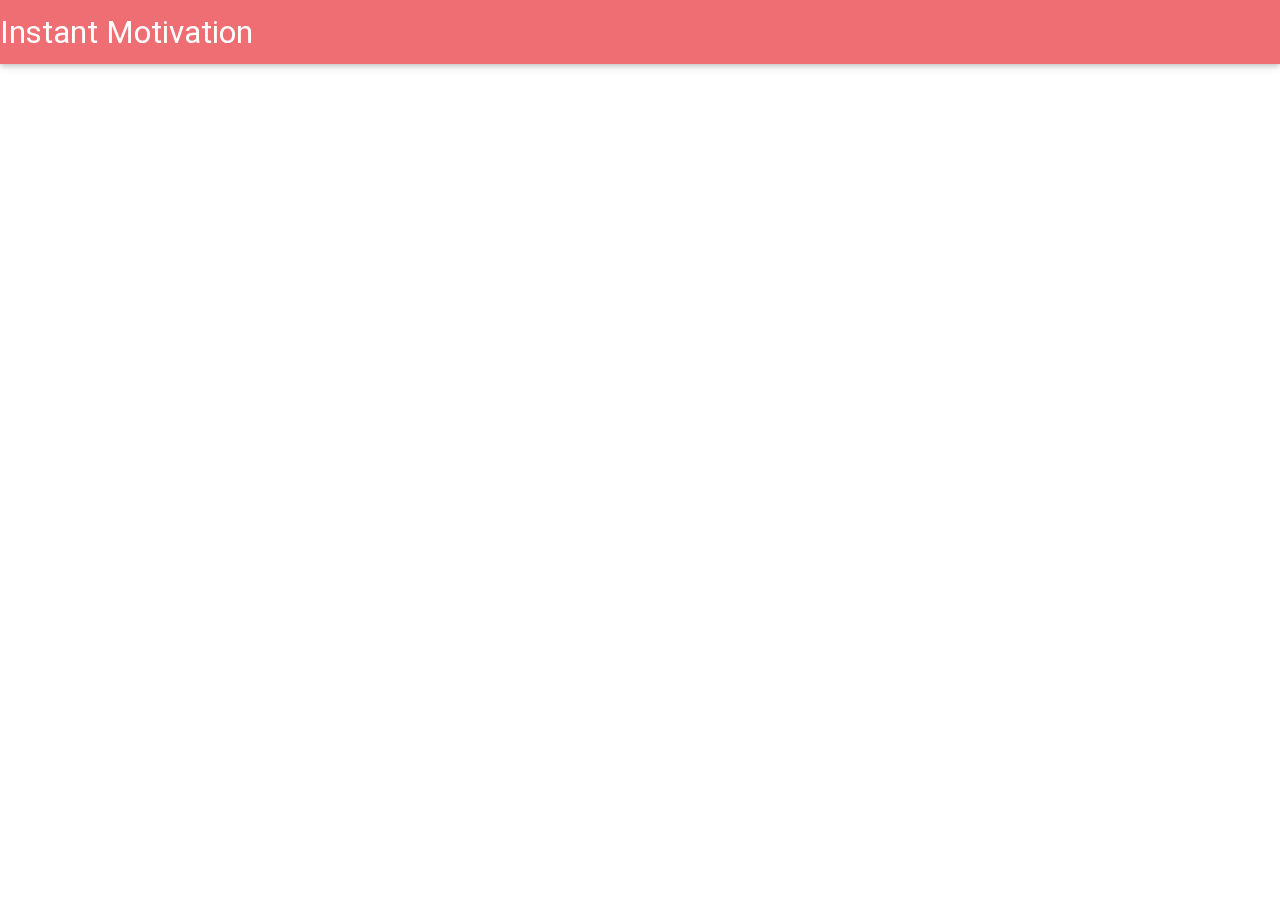
==== platforms/android/assets/www/index.html @ 3de13040 "First Commit" ====
<!DOCTYPE html>
<html>
<head>
    <meta charset="utf-8"/>
    <meta name="viewport" content="width=device-width, initial-scale=1.0, user-scalable=no, minimum-scale=1.0, maximum-scale=1.0">
    <!-- <link href="topcoat/css/topcoat-mobile-dark.min.css" rel="stylesheet"> -->
    <link href="css/pageslider.css" rel="stylesheet">
    <!-- <link href="css/styles.css" rel="stylesheet"> -->
    <link rel="stylesheet" href="http://cdn.leafletjs.com/leaflet-0.5.1/leaflet.css" />
    <link type="text/css" rel="stylesheet" href="materialize/css/materialize.min.css"  media="screen,projection"/>
</head>

<body>

<script src="lib/jquery-1.9.1.min.js"></script>
<script type="text/javascript" src="materialize/js/materialize.min.js"></script>
<script src="lib/underscore-min.js"></script>
<script src="lib/backbone-min.js"></script>
<script src="lib/pageslider.js"></script>
<script src="http://cdn.leafletjs.com/leaflet-0.5.1/leaflet.js"></script>

<script src="js/app.js"></script>
<script src="js/utils/templates.js"></script>
<script src="js/models/EmployeeModel.js"></script>
<script src="js/adapters/localstorage-adapter.js"></script>
<script src="js/routers/AppRouter.js"></script>
<script src="js/views/HomeView.js"></script>
<script src="js/views/EmployeeListView.js"></script>
<script src="js/views/EmployeeView.js"></script>
<script src="js/views/ReportsView.js"></script>
<script src="js/views/MapView.js"></script>

</body>
</html>
---- platforms/android/assets/www/topcoat/css/topcoat-mobile-dark.min.css ----
@font-face{font-family:"Source Sans";src:url(../font/SourceSansPro-Regular.otf)}@font-face{font-family:"Source Sans";src:url(../font/SourceSansPro-Light.otf);font-weight:200}@font-face{font-family:"Source Sans";src:url(../font/SourceSansPro-Semibold.otf);font-weight:600}body{margin:0;padding:0;background:#3a3f42 url(../img/bg_dark.png) repeat-x;color:#000;font:16px "Source Sans",helvetica,arial,sans-serif;font-weight:200;text-rendering:optimizeLegibility}.topcoat-icon--menu-stack{background:url(../img/hamburger_light.svg) no-repeat;-webkit-background-size:cover;-moz-background-size:cover;background-size:cover}.quarter{width:25%}.half{width:50%}.three-quarters{width:75%}.third{width:33.333%}.two-thirds{width:66.666%}.full{width:100%}.left{text-align:left}.center{text-align:center}.right{text-align:right}.reset-ui{-webkit-box-sizing:border-box;-moz-box-sizing:border-box;box-sizing:border-box;-webkit-background-clip:padding;-moz-background-clip:padding;background-clip:padding-box;position:relative;display:inline-block;vertical-align:top;padding:0;margin:0;font:inherit;color:inherit;background:transparent;border:0;cursor:default;-webkit-user-select:none;-moz-user-select:none;-ms-user-select:none;user-select:none;-o-text-overflow:ellipsis;text-overflow:ellipsis;white-space:nowrap;overflow:hidden}.topcoat-button,.topcoat-button--quiet,.topcoat-button--large,.topcoat-button--large--quiet,.topcoat-button--cta,.topcoat-button--large--cta{position:relative;display:inline-block;vertical-align:top;-webkit-box-sizing:border-box;-moz-box-sizing:border-box;box-sizing:border-box;-webkit-background-clip:padding;-moz-background-clip:padding;background-clip:padding-box;padding:0;margin:0;font:inherit;color:inherit;background:transparent;border:0;cursor:default;-webkit-user-select:none;-moz-user-select:none;-ms-user-select:none;user-select:none;-o-text-overflow:ellipsis;text-overflow:ellipsis;white-space:nowrap;overflow:hidden;padding:0 1.25rem;font-size:16px;line-height:3rem;letter-spacing:1px;color:#c6c8c8;text-shadow:0 -1px rgba(0,0,0,.69);vertical-align:top;background-color:#595b5b;-webkit-box-shadow:inset 0 1px rgba(255,255,255,.12);box-shadow:inset 0 1px rgba(255,255,255,.12);border:1px solid rgba(0,0,0,.36);-webkit-border-radius:6px;border-radius:6px}.topcoat-button:active,.topcoat-button.is-active,.topcoat-button--large:active,.topcoat-button--large.is-active{background-color:#404141;-webkit-box-shadow:inset 0 1px rgba(0,0,0,.18);box-shadow:inset 0 1px rgba(0,0,0,.18)}.topcoat-button:disabled,.topcoat-button.is-disabled{opacity:.3;cursor:default;pointer-events:none}.topcoat-button--quiet{background:transparent;border:1px solid transparent;-webkit-box-shadow:none;box-shadow:none}.topcoat-button--quiet:active,.topcoat-button--quiet.is-active,.topcoat-button--large--quiet:active,.topcoat-button--large--quiet.is-active{color:#c6c8c8;text-shadow:0 -1px rgba(0,0,0,.69);background-color:#404141;border:1px solid rgba(0,0,0,.36);-webkit-box-shadow:inset 0 1px rgba(0,0,0,.18);box-shadow:inset 0 1px rgba(0,0,0,.18)}.topcoat-button--quiet:disabled,.topcoat-button--quiet.is-disabled{opacity:.3;cursor:default;pointer-events:none}.topcoat-button--large,.topcoat-button--large--quiet{font-size:1.3rem;line-height:4rem}.topcoat-button--large:disabled,.topcoat-button--large.is-disabled{opacity:.3;cursor:default;pointer-events:none}.topcoat-button--large--quiet{background:transparent;border:1px solid transparent;-webkit-box-shadow:none;box-shadow:none}.topcoat-button--large--quiet:disabled,.topcoat-button--large--quiet.is-disabled{opacity:.3;cursor:default;pointer-events:none}.topcoat-button--cta,.topcoat-button--large--cta{border:1px solid #143250;background-color:#288edf;-webkit-box-shadow:inset 0 1px rgba(255,255,255,.36);box-shadow:inset 0 1px rgba(255,255,255,.36);color:#fff;font-weight:500;text-shadow:0 -1px rgba(0,0,0,.36)}.topcoat-button--cta:active,.topcoat-button--cta.is-active,.topcoat-button--large--cta:active,.topcoat-button--large--cta.is-active{background-color:#1976c3;-webkit-box-shadow:inset 0 1px rgba(0,0,0,.12);box-shadow:inset 0 1px rgba(0,0,0,.12)}.topcoat-button--cta:disabled,.topcoat-button--cta.is-disabled{opacity:.3;cursor:default;pointer-events:none}.topcoat-button--large--cta{font-size:1.3rem;line-height:4rem}.topcoat-button--large-cta:disabled,.topcoat-button--large--cta.is-disabled{opacity:.3;cursor:default;pointer-events:none}.topcoat-icon-button,.topcoat-icon-button--quiet,.topcoat-icon-button--large,.topcoat-icon-button--large--quiet{position:relative;display:inline-block;vertical-align:top;-webkit-box-sizing:border-box;-moz-box-sizing:border-box;box-sizing:border-box;-webkit-background-clip:padding;-moz-background-clip:padding;background-clip:padding-box;padding:0;margin:0;font:inherit;color:inherit;background:transparent;border:0;cursor:default;-webkit-user-select:none;-moz-user-select:none;-ms-user-select:none;user-select:none;-o-text-overflow:ellipsis;text-overflow:ellipsis;white-space:nowrap;overflow:hidden;padding:0 .75rem;line-height:3rem;letter-spacing:1px;color:#c6c8c8;text-shadow:0 -1px rgba(0,0,0,.69);vertical-align:baseline;background-color:#595b5b;-webkit-box-shadow:inset 0 1px rgba(255,255,255,.12);box-shadow:inset 0 1px rgba(255,255,255,.12);border:1px solid rgba(0,0,0,.36);-webkit-border-radius:6px;border-radius:6px}.topcoat-icon-button:active,.topcoat-icon-button.is-active{background-color:#404141;-webkit-box-shadow:inset 0 1px rgba(0,0,0,.18);box-shadow:inset 0 1px rgba(0,0,0,.18)}.topcoat-icon-button:disabled,.topcoat-icon-button.is-disabled{opacity:.3;cursor:default;pointer-events:none}.topcoat-icon-button--quiet{background:transparent;border:1px solid transparent;-webkit-box-shadow:none;box-shadow:none}.topcoat-icon-button--quiet:active,.topcoat-icon-button--quiet.is-active,.topcoat-icon-button--large--quiet:active,.topcoat-icon-button--large--quiet.is-active{color:#c6c8c8;text-shadow:0 -1px rgba(0,0,0,.69);background-color:#404141;border:1px solid rgba(0,0,0,.36);-webkit-box-shadow:inset 0 1px rgba(0,0,0,.18);box-shadow:inset 0 1px rgba(0,0,0,.18)}.topcoat-icon-button--quiet:disabled,.topcoat-icon-button--quiet.is-disabled{opacity:.3;cursor:default;pointer-events:none}.topcoat-icon-button--large,.topcoat-icon-button--large--quiet{width:4rem;height:4rem;line-height:4rem}.topcoat-icon-button--large:active,.topcoat-icon-button--large.is-active{background-color:#404141;-webkit-box-shadow:inset 0 1px rgba(0,0,0,.18);box-shadow:inset 0 1px rgba(0,0,0,.18)}.topcoat-icon-button--large:disabled,.topcoat-icon-button--large.is-disabled{opacity:.3;cursor:default;pointer-events:none}.topcoat-icon-button--large--quiet{background:transparent;border:1px solid transparent;-webkit-box-shadow:none;box-shadow:none}.topcoat-icon-button--large--quiet:disabled,.topcoat-icon-button--large--quiet.is-disabled{opacity:.3;cursor:default;pointer-events:none}.topcoat-icon,.topcoat-icon--large{position:relative;display:inline-block;vertical-align:top;overflow:hidden;width:1.5rem;height:1.5rem;vertical-align:middle}.topcoat-icon--large{width:2.5rem;height:2.5rem}.topcoat-list__container{padding:0;margin:0;font:inherit;color:inherit;background:transparent;border:0;cursor:default;-webkit-user-select:none;-moz-user-select:none;-ms-user-select:none;user-select:none;overflow:auto;-webkit-overflow-scrolling:touch;border-top:1px solid #2f3234;border-bottom:1px solid #eff1f1;background-color:#444849}.topcoat-list__header{margin:0;padding:4px 20px;font-size:.9em;font-weight:400;background-color:#3b3e40;color:#868888;text-shadow:0 -1px 0 rgba(0,0,0,.3);border-top:solid 1px rgba(255,255,255,.1);border-bottom:solid 1px rgba(255,255,255,.05)}.topcoat-list{padding:0;margin:0;list-style-type:none;border-top:1px solid #2f3234;color:#c6c8c8}.topcoat-list__item{margin:0;padding:0;padding:1.25rem;border-top:1px solid #5e6061;border-bottom:1px solid #2f3234}.topcoat-list__item:first-child{border-top:1px solid rgba(0,0,0,.05)}.topcoat-navigation-bar{-webkit-box-sizing:border-box;-moz-box-sizing:border-box;box-sizing:border-box;-webkit-background-clip:padding;-moz-background-clip:padding;background-clip:padding-box;white-space:nowrap;overflow:hidden;word-spacing:0;padding:0;margin:0;font:inherit;color:inherit;background:transparent;border:0;cursor:default;-webkit-user-select:none;-moz-user-select:none;-ms-user-select:none;user-select:none;height:4rem;padding-left:1rem;padding-right:1rem;background:#595b5b;color:#fff;-webkit-box-shadow:inset 0 -1px #333434,0 1px rgba(0,0,0,.15);box-shadow:inset 0 -1px #333434,0 1px rgba(0,0,0,.15)}.topcoat-navigation-bar__item{-webkit-box-sizing:border-box;-moz-box-sizing:border-box;box-sizing:border-box;-webkit-background-clip:padding;-moz-background-clip:padding;background-clip:padding-box;position:relative;display:inline-block;vertical-align:top;padding:0;margin:0;font:inherit;color:inherit;background:transparent;border:0;margin:var-margin;line-height:4rem;vertical-align:top}.topcoat-navigation-bar__title{padding:0;margin:0;font:inherit;color:inherit;background:transparent;border:0;-o-text-overflow:ellipsis;text-overflow:ellipsis;white-space:nowrap;overflow:hidden;font-size:1.3rem;font-weight:400;color:#fff}.topcoat-search-input,.topcoat-search-input--large{vertical-align:top;-webkit-box-sizing:border-box;-moz-box-sizing:border-box;box-sizing:border-box;padding:0 1.25rem;-webkit-border-radius:6px;border-radius:6px;margin:var-margin;height:3rem;font-size:16px;font-family:"Source Sans",helvetica,arial,sans-serif;font-weight:200;outline:0;border:1px solid rgba(0,0,0,.36);background-color:#595b5b;-webkit-box-shadow:inset 0 1px rgba(0,0,0,.18);box-shadow:inset 0 1px rgba(0,0,0,.18);color:#c6c8c8;-webkit-appearance:none;padding:0 0 0 2.7em;-webkit-border-radius:30px;border-radius:30px;background-image:url(../img/search_light.svg);background-position:1em center;background-repeat:no-repeat;-webkit-background-size:16px;-moz-background-size:16px;background-size:16px}.topcoat-search-input:focus,.topcoat-search-input--large:focus{background-color:#fff;color:var-color-focus}.topcoat-search-input::-webkit-search-cancel-button,.topcoat-search-input::-webkit-search-decoration{margin-right:5px}.topcoat-search-input:focus::-webkit-input-placeholder,.topcoat-search-input:focus::-webkit-input-placeholder{color:#c6c8c8}.topcoat-search-input:disabled,.topcoat-search-input.is-disabled{opacity:.3;cursor:default;pointer-events:none}.topcoat-search-input--large{height:4rem;font-size:1.3rem;font-weight:200;padding-left:2.8em;-webkit-border-radius:40px;border-radius:40px;background-position:1.2em center;-webkit-background-size:1.3rem;-moz-background-size:1.3rem;background-size:1.3rem}.topcoat-search-input--large:disabled,.topcoat-search-input--large.is-disabled{opacity:.3;cursor:default;pointer-events:none}.topcoat-text-input,.topcoat-text-input--large{vertical-align:top;-webkit-box-sizing:border-box;-moz-box-sizing:border-box;box-sizing:border-box;padding:0 1.25rem;-webkit-border-radius:6px;border-radius:6px;margin:var-margin;height:3rem;font-size:16px;font-family:"Source Sans",helvetica,arial,sans-serif;font-weight:200;outline:0;border:1px solid rgba(0,0,0,.36);background-color:#595b5b;-webkit-box-shadow:inset 0 1px rgba(0,0,0,.18);box-shadow:inset 0 1px rgba(0,0,0,.18);color:#c6c8c8}.topcoat-text-input:focus{background-color:#fff;color:#000}.topcoat-text-input:disabled,.topcoat-text-input.is-disabled{opacity:.3;cursor:default;pointer-events:none}.topcoat-text-input--large{height:4rem;font-size:1.3rem}.topcoat-text-input--large:focus{background-color:#fff;color:#000}.topcoat-text-input--large.is-disabled,.topcoat-text-input--large:disabled{opacity:.3;cursor:default;pointer-events:none}
---- platforms/android/assets/www/css/pageslider.css ----
#container {
    position: absolute;
    width: 100%;
    height: 100%;
    overflow: hidden;
}

.page {
    position: absolute;
    top: 0;
    left: 0;
    width: 100%;
    height: 100%;
    -webkit-transform: translate3d(0, 0, 0);
    transform: translate3d(0, 0, 0);
}

.page.page-left {
    -webkit-transform: translate3d(-100%, 0, 0);
    transform: translate3d(-100%, 0, 0);
}

.page.page-center {
    -webkit-transform: translate3d(0, 0, 0);
    transform: translate3d(0, 0, 0);
}

.page.page-right {
    -webkit-transform: translate3d(100%, 0, 0);
    transform: translate3d(100%, 0, 0);
}

.page.transition {
    -webkit-transition-duration: .25s;
    transition-duration: .25s;
}
---- platforms/android/assets/www/css/styles.css ----
.topcoat-navigation-bar {
    z-index: 10;
}

.scroller {
    overflow: auto;
    -webkit-overflow-scrolling: touch;
    position: absolute;
    top: 64px;
    bottom: 0px;
    left: 0px;
    right: 0px;
}

.topcoat-icon--back {
    background: url("images/back_light.svg") no-repeat;
    -webkit-background-size: cover;
    -moz-background-size: cover;
    background-size: cover;
}

.topcoat-list__container {
    border-bottom: none;
    clear: both;
}

.count {
    color: #58C0FF;
    position: absolute;
    right: 50px;
    top: 26px;
    font-weight: bold;
}

.search-bar {
    padding:12px 10px 12px 8px;
}

a {
    text-decoration: none;
    color: inherit;
    -webkit-touch-callout: none;
    -webkit-tap-highlight-color: rgb(0, 0, 0);
}

.details {
    margin: auto;
}

.details>img {
    float:left;
    margin:10px;
    width: 80px;
    height: 80px;
}

.details h1 {
    padding: 12px 0px 4px 0px;
    margin: 0px 0px 0px 0px;
    font-size: 1.2rem;
    color: #C6C8C8;
}

.details h2 {
    padding: 0px 0px 0px 0px;
    margin: 0px 0px 0px 0px;
    font-size: 1.1rem;
    font-weight: normal;
    color: #888;
}

.list li {
    position: relative;
    text-align: left;
    clear: both;
    padding: 12px 60px 16px 8px !important;
}

.list > li p:nth-of-type(1) {
    margin: 0px;
    padding-top: 4px;
    font-weight: bold;
}

.list > li p:nth-of-type(2) {
    margin: 0px;
    color: #888;
}

.list > li img {
    width: 48px;
    height: 48px;
    float: left;
    margin-top: 0px;
    margin-right: 8px;
}

.list li:active {
    background-color: #404141;
    -webkit-box-shadow: inset 0 1px rgba(0,0,0,0.18);
    box-shadow: inset 0 1px rgba(0,0,0,0.18);
}

.action-list > li {
    position: relative;
}

.action-icon {
    position: absolute !important;
    top: 22px;
    right: 20px !important;
    width: 28px !important;
    height: 28px;
}

.actions li p:nth-of-type(2) {
    color:  #58C0FF ;
}

ul {
    clear:both;
    border-top: none !important;
}

.icon-call {
    background: transparent url(images/call.svg);
    background-repeat: no-repeat;
    -webkit-background-size: cover;
    -moz-background-size: cover;
    background-size: cover;
}

.icon-sms {
    background: transparent url(images/chat.svg);
    background-repeat: no-repeat;
    -webkit-background-size: cover;
    -moz-background-size: cover;
    background-size: cover;
}

.icon-mail {
    background: transparent url(images/email.svg);
    background-repeat: no-repeat;
    -webkit-background-size: cover;
    -moz-background-size: cover;
    background-size: cover;
}

.icon-manager {
    background: transparent url(images/next.svg);
    background-repeat: no-repeat;
    -webkit-background-size: cover;
    -moz-background-size: cover;
    background-size: cover;
}

.icon-reports {
    background: transparent url(images/next.svg);
    background-repeat: no-repeat;
    -webkit-background-size: cover;
    -moz-background-size: cover;
    background-size: cover;
}

.icon-location {
    background: transparent url(images/location.svg);
    background-repeat: no-repeat;
    -webkit-background-size: cover;
    -moz-background-size: cover;
    background-size: cover;
}

.chevron {
    background: transparent url(images/next_blue.svg);
    background-repeat: no-repeat;
    background-size: contain;
    width: 20px;
    height: 20px;
    position: absolute;
    right: 12px;
    top: 22px;
    height: 50px;
    width: 28px;
}

#map {
    position: absolute;
    top: 64px;
    left: 0;
    right: 0;
    bottom: 0;
    overflow: hidden;
}
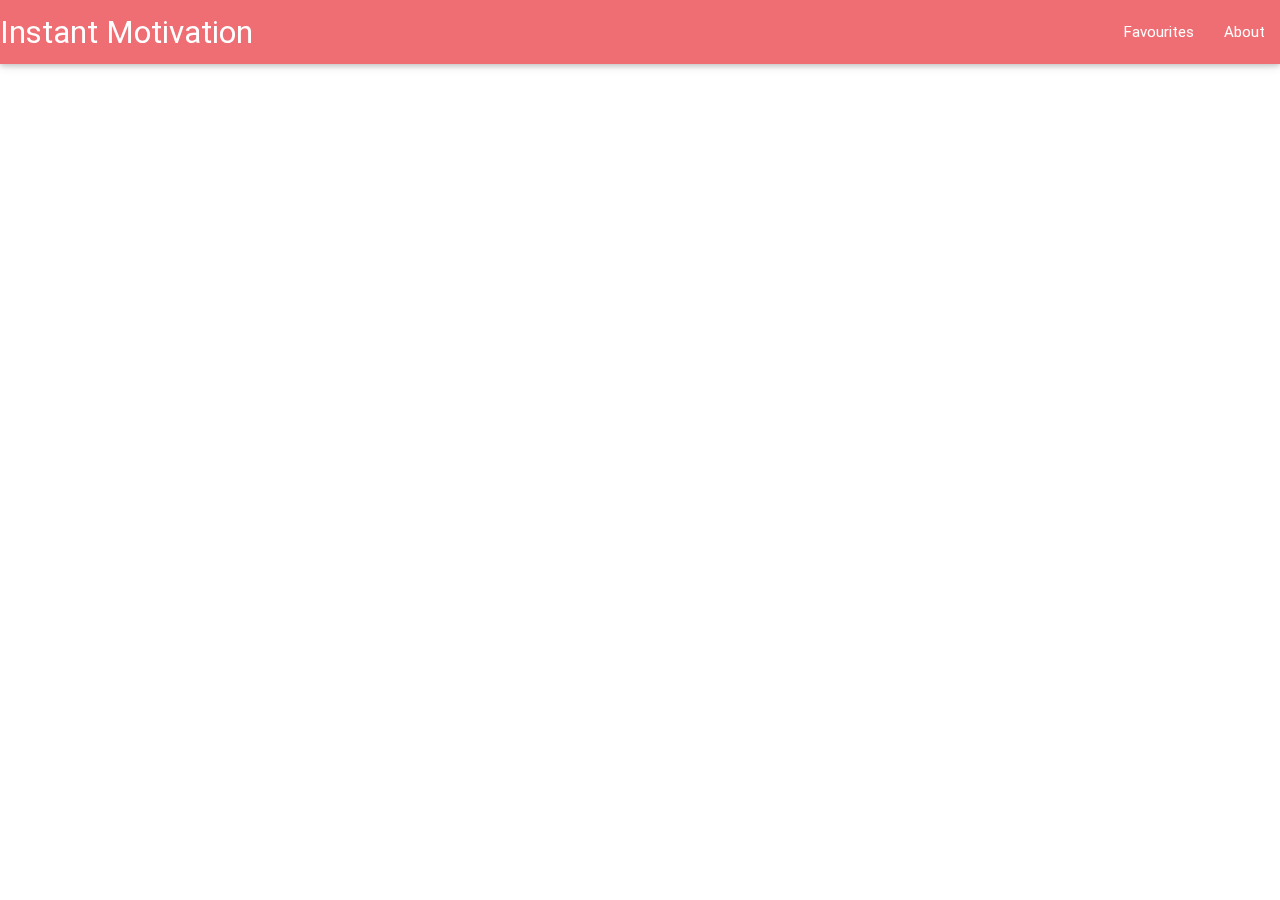
==== commit da60963f: "Second commit with some new files to commit" ====
--- a/platforms/android/assets/www/index.html
+++ b/platforms/android/assets/www/index.html
@@ -3,10 +3,7 @@
 <head>
     <meta charset="utf-8"/>
     <meta name="viewport" content="width=device-width, initial-scale=1.0, user-scalable=no, minimum-scale=1.0, maximum-scale=1.0">
-    <!-- <link href="topcoat/css/topcoat-mobile-dark.min.css" rel="stylesheet"> -->
     <link href="css/pageslider.css" rel="stylesheet">
-    <!-- <link href="css/styles.css" rel="stylesheet"> -->
-    <link rel="stylesheet" href="http://cdn.leafletjs.com/leaflet-0.5.1/leaflet.css" />
     <link type="text/css" rel="stylesheet" href="materialize/css/materialize.min.css"  media="screen,projection"/>
 </head>
 
@@ -17,18 +14,15 @@
 <script src="lib/underscore-min.js"></script>
 <script src="lib/backbone-min.js"></script>
 <script src="lib/pageslider.js"></script>
-<script src="http://cdn.leafletjs.com/leaflet-0.5.1/leaflet.js"></script>
 
 <script src="js/app.js"></script>
 <script src="js/utils/templates.js"></script>
 <script src="js/models/EmployeeModel.js"></script>
 <script src="js/adapters/localstorage-adapter.js"></script>
 <script src="js/routers/AppRouter.js"></script>
-<script src="js/views/HomeView.js"></script>
+<script src="js/views/HeaderView.js"></script>
 <script src="js/views/EmployeeListView.js"></script>
-<script src="js/views/EmployeeView.js"></script>
-<script src="js/views/ReportsView.js"></script>
-<script src="js/views/MapView.js"></script>
+<script src="js/views/AboutView.js"></script>
 
 </body>
 </html>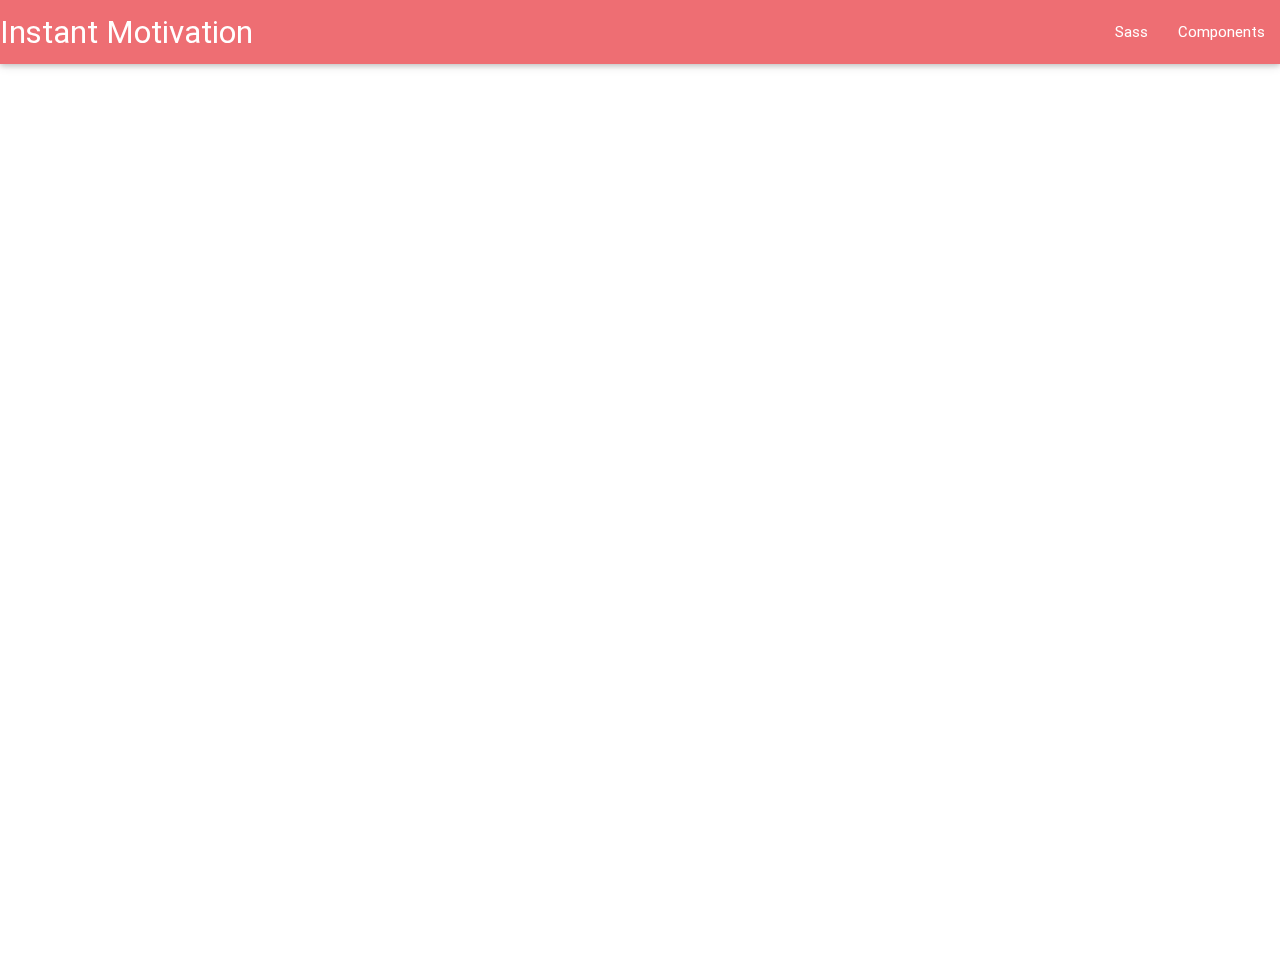
==== commit 898ad2e8: "Some new changes, including trying to load more results when the user gets to the bottom of the page" ====
--- a/platforms/android/assets/www/index.html
+++ b/platforms/android/assets/www/index.html
@@ -10,7 +10,8 @@
 <body>
 
 <script src="lib/jquery-1.9.1.min.js"></script>
-<script type="text/javascript" src="materialize/js/materialize.min.js"></script>
+<script type="text/javascript" src="materialize/js/materialize.js"></script>
+<script src="jquery-p2r/jquery.p2r.js"></script>
 <script src="lib/underscore-min.js"></script>
 <script src="lib/backbone-min.js"></script>
 <script src="lib/pageslider.js"></script>
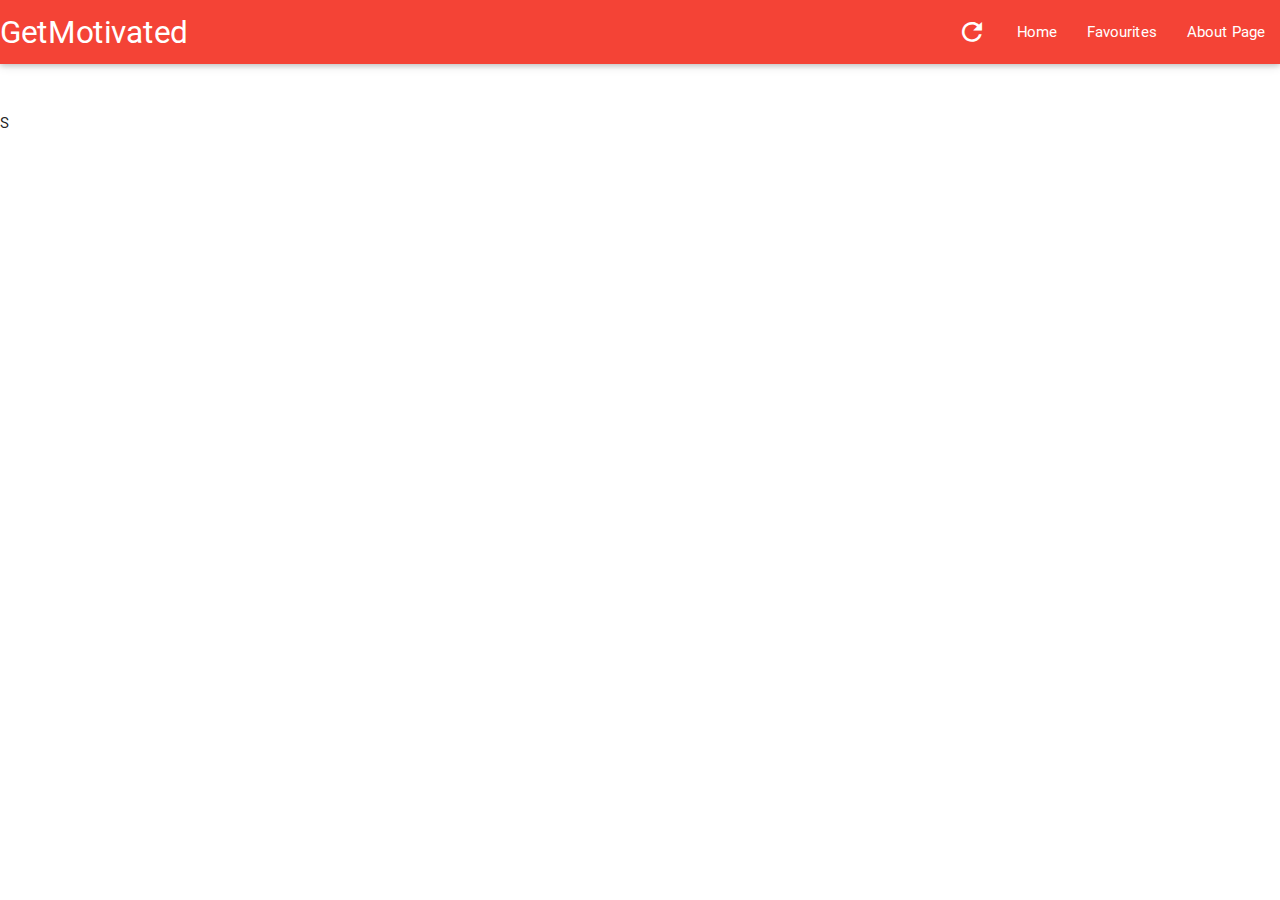
==== commit 660c6e87: "Added functionalty for deleting favourites and undoing the delete" ====
--- a/platforms/android/assets/www/index.html
+++ b/platforms/android/assets/www/index.html
@@ -3,26 +3,28 @@
 <head>
     <meta charset="utf-8"/>
     <meta name="viewport" content="width=device-width, initial-scale=1.0, user-scalable=no, minimum-scale=1.0, maximum-scale=1.0">
-    <link href="css/pageslider.css" rel="stylesheet">
     <link type="text/css" rel="stylesheet" href="materialize/css/materialize.min.css"  media="screen,projection"/>
+    <link type="text/css" rel="stylesheet" href="xpull-master/xpull.css"/>
+    <link href="css/styles.css" rel="stylesheet">
 </head>
 
 <body>
 
 <script src="lib/jquery-1.9.1.min.js"></script>
 <script type="text/javascript" src="materialize/js/materialize.js"></script>
-<script src="jquery-p2r/jquery.p2r.js"></script>
 <script src="lib/underscore-min.js"></script>
 <script src="lib/backbone-min.js"></script>
-<script src="lib/pageslider.js"></script>
+<script type="text/javascript" src="xpull-master/xpull.js"></script>
 
 <script src="js/app.js"></script>
 <script src="js/utils/templates.js"></script>
-<script src="js/models/EmployeeModel.js"></script>
+<script src="js/models/PostsModel.js"></script>
+<script src="js/models/FavouritesModel.js"></script>
 <script src="js/adapters/localstorage-adapter.js"></script>
 <script src="js/routers/AppRouter.js"></script>
 <script src="js/views/HeaderView.js"></script>
-<script src="js/views/EmployeeListView.js"></script>
+<script src="js/views/PostsListView.js"></script>
+<script src="js/views/FavouritesListView.js"></script>
 <script src="js/views/AboutView.js"></script>
 
 </body>
--- a/platforms/android/assets/www/css/styles.css
+++ b/platforms/android/assets/www/css/styles.css
@@ -0,0 +1,13 @@
+.navbar-icon-keep-size {
+    font-size: 2.1rem;
+}
+
+.fixed-footer {
+  position: fixed;
+  bottom: 0;
+  left: 0;
+  z-index: 9999;
+  width: 100%;
+  height: 50px;
+  background-color: #00a087;
+}
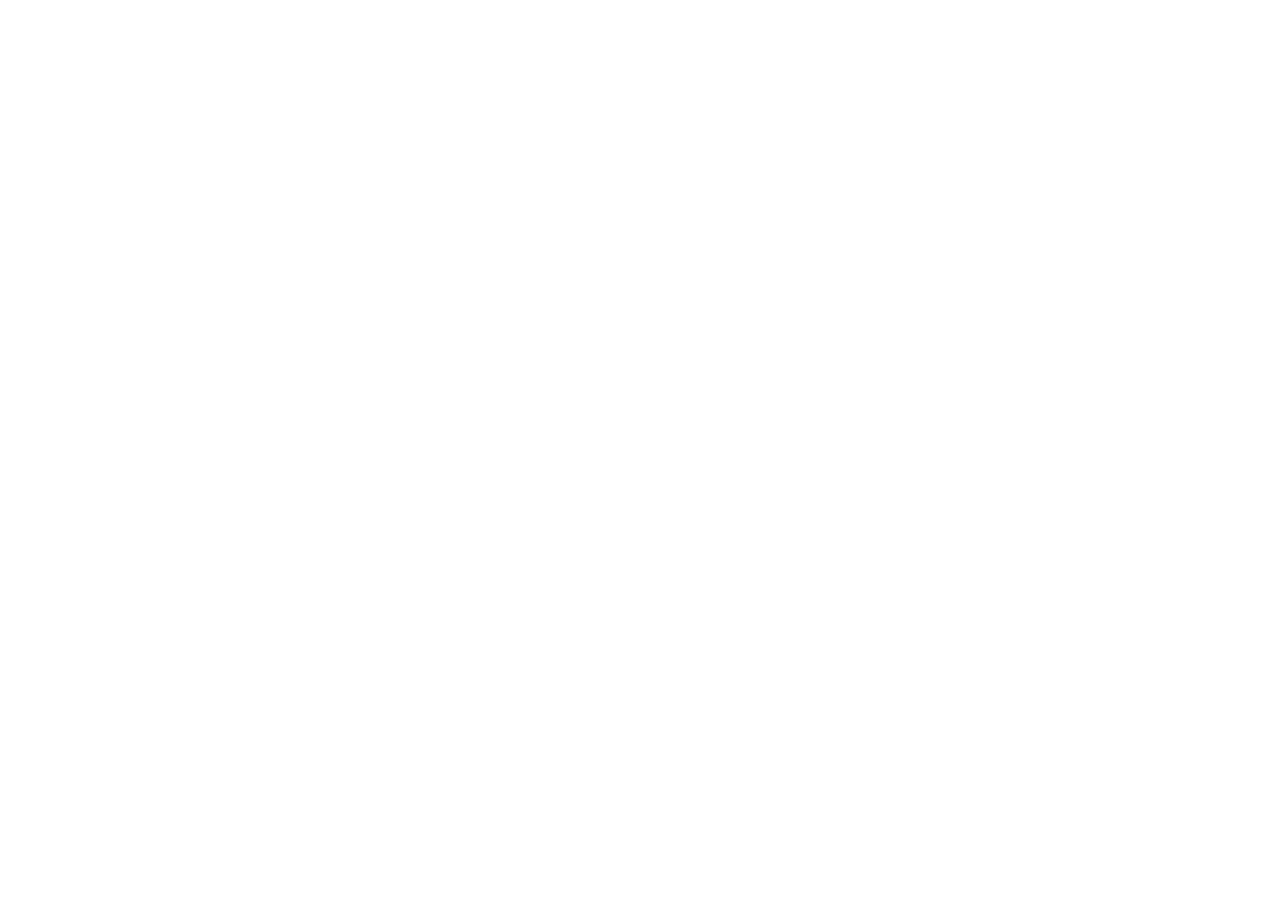
==== commit 317edcd1: "Revision to how the favourites array is looked through to check if the post is already in there. Ori" ====
--- a/platforms/android/assets/www/index.html
+++ b/platforms/android/assets/www/index.html
@@ -4,7 +4,6 @@
     <meta charset="utf-8"/>
     <meta name="viewport" content="width=device-width, initial-scale=1.0, user-scalable=no, minimum-scale=1.0, maximum-scale=1.0">
     <link type="text/css" rel="stylesheet" href="materialize/css/materialize.min.css"  media="screen,projection"/>
-    <link type="text/css" rel="stylesheet" href="xpull-master/xpull.css"/>
     <link href="css/styles.css" rel="stylesheet">
 </head>
 
@@ -14,7 +13,7 @@
 <script type="text/javascript" src="materialize/js/materialize.js"></script>
 <script src="lib/underscore-min.js"></script>
 <script src="lib/backbone-min.js"></script>
-<script type="text/javascript" src="xpull-master/xpull.js"></script>
+<script src="lib/backbone.localstorage.js"></script>
 
 <script src="js/app.js"></script>
 <script src="js/utils/templates.js"></script>
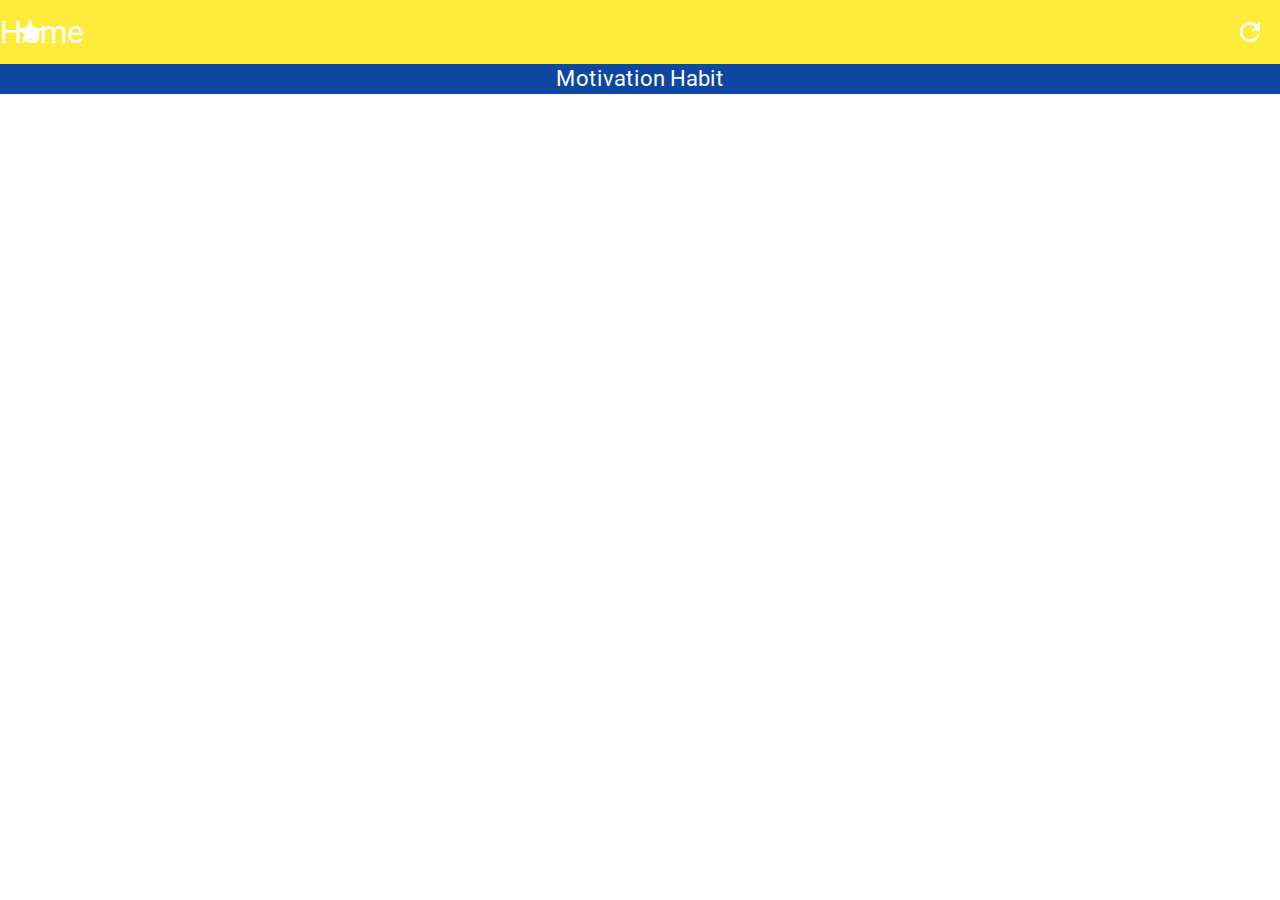
==== commit 3fe5db27: "Adding in the new bit of the nav bar." ====
--- a/platforms/android/assets/www/index.html
+++ b/platforms/android/assets/www/index.html
@@ -8,8 +8,8 @@
 </head>
 
 <body>
-
 <script src="lib/jquery-1.9.1.min.js"></script>
+<script src="ForerunnerDB/fdb-all.min.js" type="text/javascript"></script>
 <script type="text/javascript" src="materialize/js/materialize.js"></script>
 <script src="lib/underscore-min.js"></script>
 <script src="lib/backbone-min.js"></script>
--- a/platforms/android/assets/www/css/styles.css
+++ b/platforms/android/assets/www/css/styles.css
@@ -1,5 +1,20 @@
 .navbar-icon-keep-size {
     font-size: 2.1rem;
+}
+
+.larger-space {
+  height: 84px;
+}
+
+a, a:active, a:hover, a:visited {
+    outline: none;
+}
+
+.left > li:hover, 
+ .right > li:hover{
+  outline: none;
+  text-decoration: none;
+  background:none;
 }
 
 .fixed-footer {
@@ -11,3 +26,41 @@
   height: 50px;
   background-color: #00a087;
 }
+
+.card-action-smaller {
+	padding: 10px 20px 5px 20px !important;
+	text-align: right;
+}
+
+.preloader-wrapper {
+    /*margin: auto;*/
+  margin-left: auto;
+  margin-right: auto;
+  position: absolute;
+  left: 0;
+  right: 0;
+}
+
+/*#footer {
+   position:fixed;
+   left:0px;
+   bottom:0px;
+   height:30px;
+   width:100%;
+   background:#999;
+}*/
+
+/* IE 6 */
+/** html #footer {
+   position:absolute;
+   top:expression((0-(footer.offsetHeight)+(document.documentElement.clientHeight ? document.documentElement.clientHeight : document.body.clientHeight)+(ignoreMe = document.documentElement.scrollTop ? document.documentElement.scrollTop : document.body.scrollTop))+'px');
+}*/
+
+#header-2 {
+  height: 30px;
+}
+
+.second-header {
+  line-height: 30px;
+  font-size: 22px;
+}